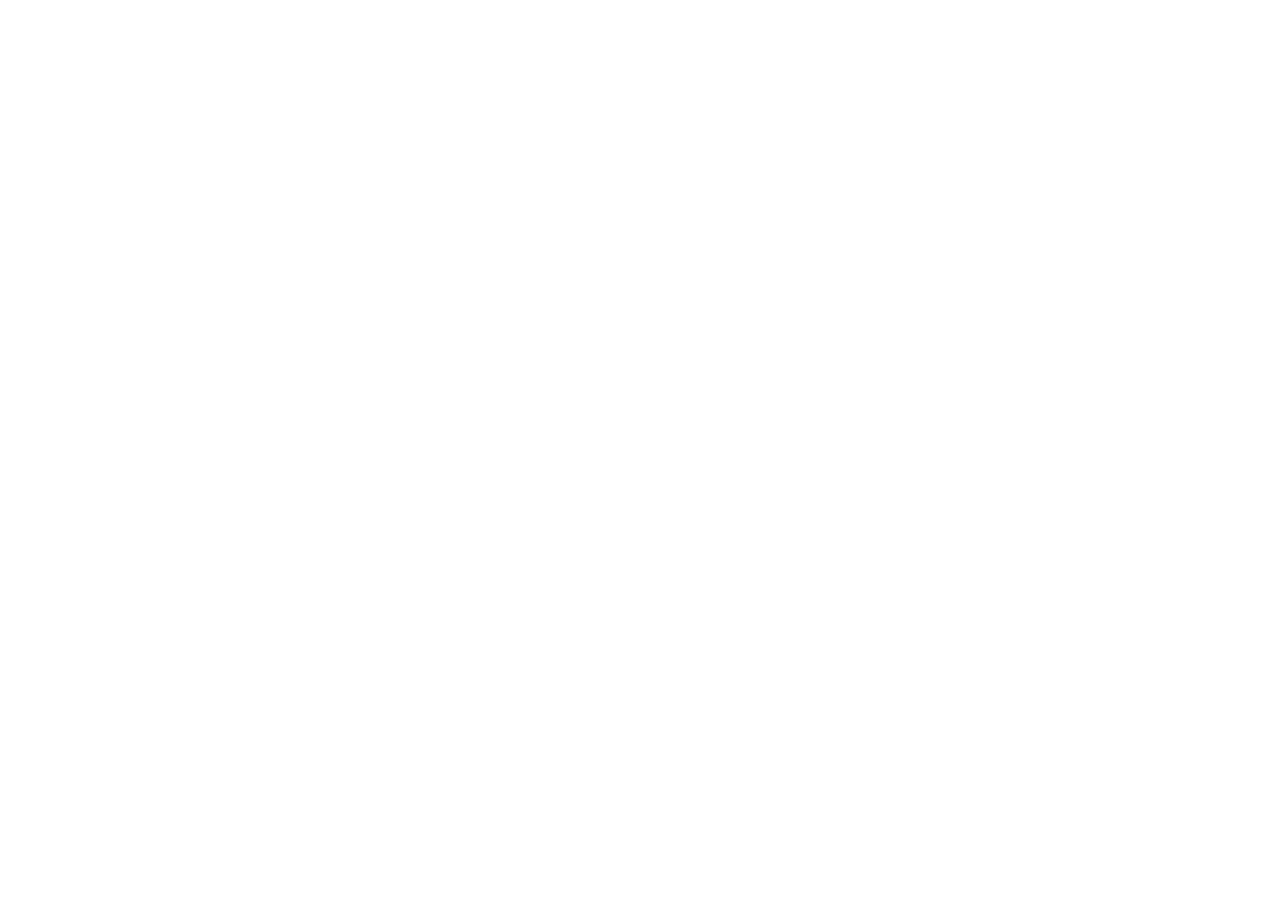
==== index.html @ d0383b48 "modificación index" ====
<!DOCTYPE html>
<html lang="en">
<head>
    <meta charset="UTF-8">
    <meta http-equiv="X-UA-Compatible" content="IE=edge">
    <meta name="viewport" content="width=device-width, initial-scale=1.0">
    <title>Clase 8</title>
</head>
<body>
    <main>
        <section>
           
        </section>
    </main>
</body>
</html>
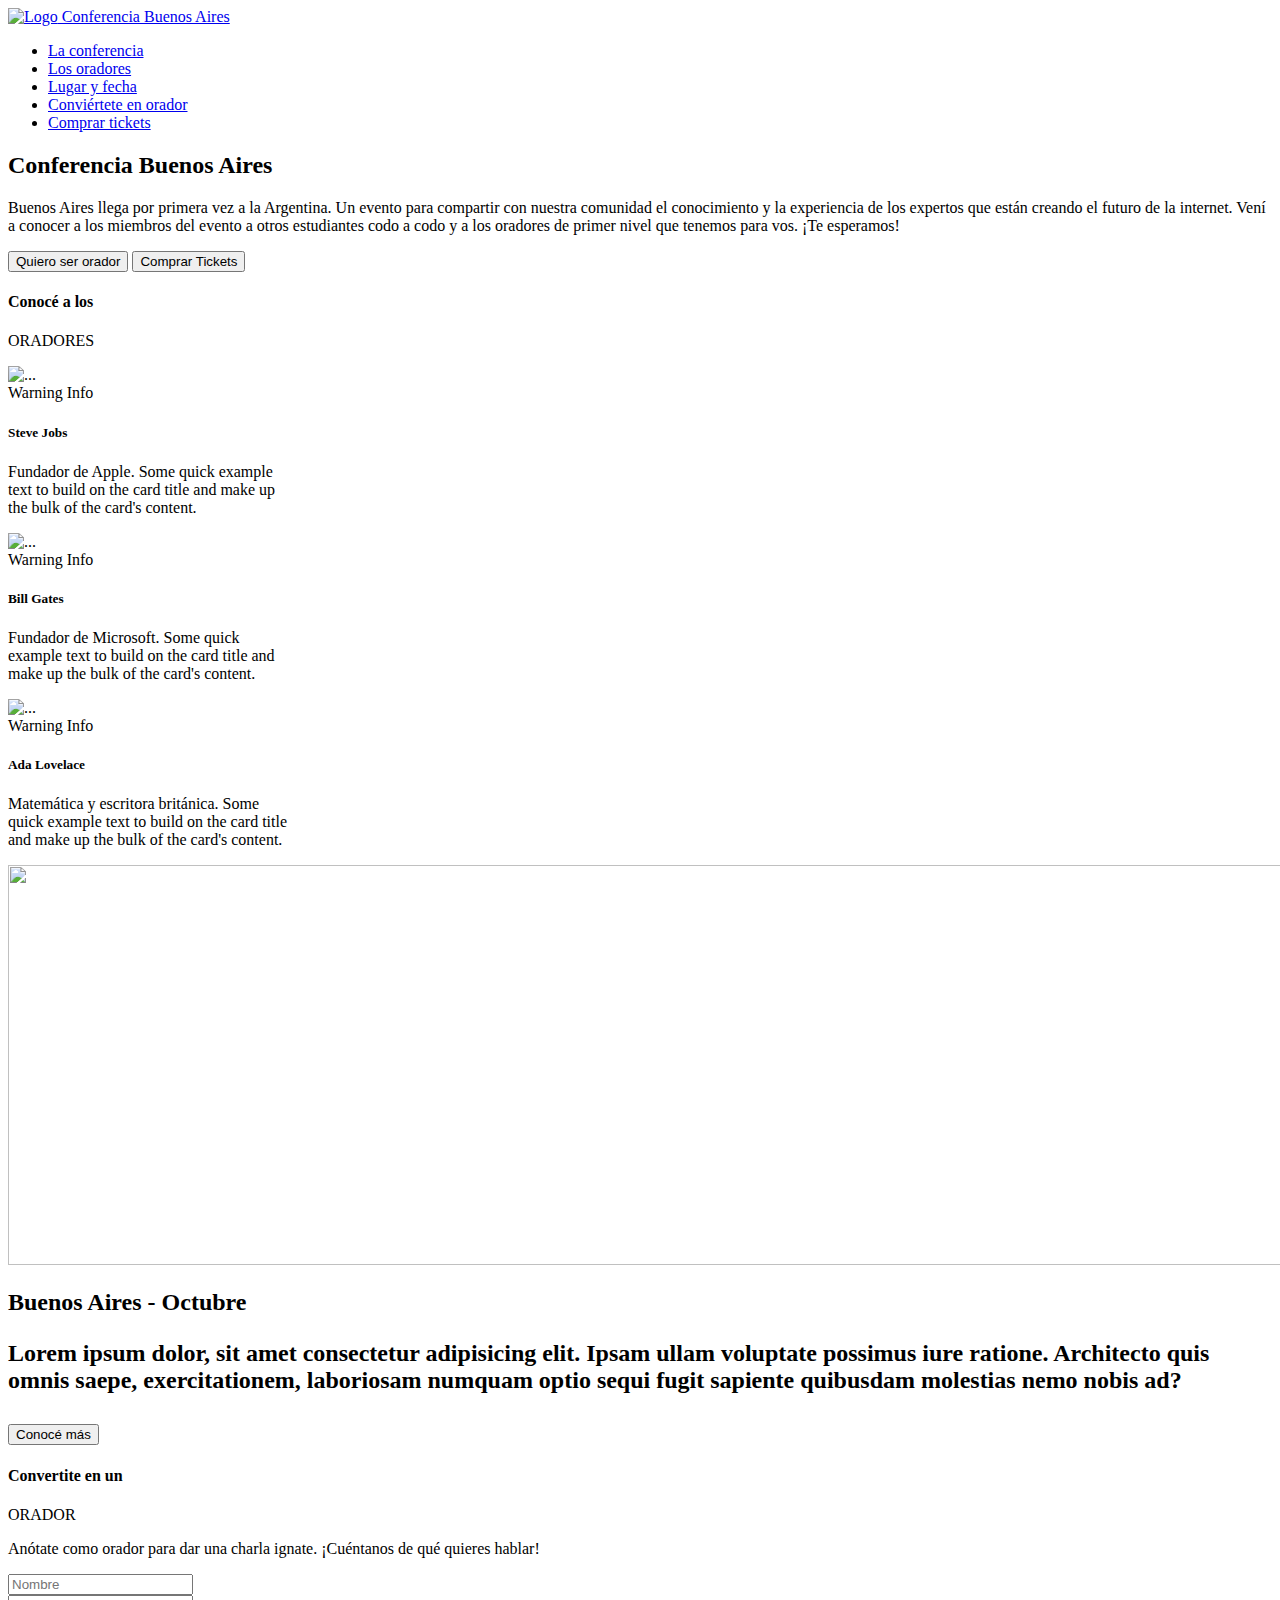
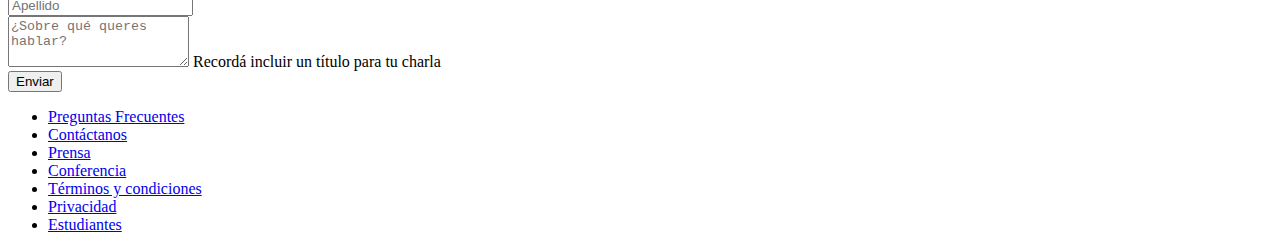
==== commit 3fc2faa9: "arreglo padding portada" ====
--- a/index.html
+++ b/index.html
@@ -1,16 +1,169 @@
 <!DOCTYPE html>
-<html lang="en">
+<html lang="es">
 <head>
     <meta charset="UTF-8">
     <meta http-equiv="X-UA-Compatible" content="IE=edge">
     <meta name="viewport" content="width=device-width, initial-scale=1.0">
-    <title>Clase 8</title>
+    <title>Codo a Codo 4.0</title>
+    <!-- CSS only -->
+<link href="https://cdn.jsdelivr.net/npm/bootstrap@5.2.1/dist/css/bootstrap.min.css" rel="stylesheet" integrity="sha384-iYQeCzEYFbKjA/T2uDLTpkwGzCiq6soy8tYaI1GyVh/UjpbCx/TYkiZhlZB6+fzT" crossorigin="anonymous">
+<link rel="stylesheet" href="style.css">
 </head>
 <body>
+    <header>
+      <div class="row">
+      <div class="container-fluid col-sm-12 col-lg-12 col-md-12">
+    <nav class="navbar navbar-dark bg-dark">
+       
+            <a class="navbar-brand" href="#">
+              <img src="Pictures/codoacodo.png" alt="Logo" width="60" height="30" class="d-inline-block align-text-top">
+             Conferencia Buenos Aires 
+            </a>
+            <ul class="nav">
+                <li class="nav-item">
+                <a class="nav-link active link-light" href="#conf">La conferencia</a>
+                </li>
+                <li class="nav-item">
+                <a class="nav-link link-secondary" href="#oradores">Los oradores</a>
+                </li>
+                <li class="nav-item">
+                <a class="nav-link link-secondary" href="#lugar">Lugar y fecha</a>
+                </li>
+                <li class="nav-item">
+                    <a class="nav-link link-secondary" href="#form">Conviértete en orador</a>
+                    </li>
+                    <li class="nav-item">
+                        <a class="nav-link link-success" href="#"> Comprar tickets</a>
+                        </li>
+            </ul>
+          
+      </nav>
+    </div>
+  </div>
+    </header>
     <main>
-        <section>
-           
+<div class="row mb-3 portada mh-100 d-lg-flex d-sm-flex" >
+<div class="col"></div>
+<div class="col text-end p-lg-5 p-sm-1">
+  <h2 class="text-light pt-lg-5 pb-lg-2 pt-sm-1 pb-sm-1"> Conferencia Buenos Aires</h2>
+  <p class="text-light pt-lg-3 pb-lg-2 pt-sm-1 pb-sm-1">Buenos Aires llega por primera vez a la Argentina. Un evento para compartir con nuestra comunidad el conocimiento y la experiencia de los expertos que están creando el futuro de la internet. Vení a conocer a los miembros del evento a otros estudiantes codo a codo y a los oradores de primer nivel que tenemos para vos. ¡Te esperamos! </p>
+  <button type="button" class="btn btn-danger">Quiero ser orador</button>
+  <button type="button" class="btn btn-success">Comprar Tickets</button>
+</div>
+</div>
+<section>
+  <h4 class="text-center">Conocé a los</h4> 
+  <p class="h2 text-center"> ORADORES </p>  
+            <div class="row">
+                <div class="col d-flex justify-content-lg-center p-2">
+                    <div class="card m-1 p-1" style="width: 18rem;">
+                        <img src="Pictures/steve.jpg" class="card-img-top" alt="...">
+                        <div class="card-body">
+                          <span class="badge bg-warning">Warning</span>
+                          <span class="badge bg-info">Info</span>
+                          <h5 class="card-title">Steve Jobs</h5>
+                          <p class="card-text">Fundador de Apple. Some quick example text to build on the card title and make up the bulk of the card's content.</p>
+                         
+                        </div>
+                       
+                          </div>
+                          <div class="card m-1 p-2" style="width: 18rem;">
+                            <img src="Pictures/bill.jpg" class="card-img-top" alt="..." width="240" height="255">
+                            <div class="card-body">
+                              <span class="badge bg-warning">Warning</span>
+                              <span class="badge bg-info">Info</span>
+                              <h5 class="card-title">Bill Gates</h5>
+                              <p class="card-text">Fundador de Microsoft. Some quick example text to build on the card title and make up the bulk of the card's content.</p>
+                              
+                            </div>
+                           
+                        </div>
+                        <div class="card m-1 p-2" style="width: 18rem;">
+                          <img src="Pictures/ada.jpeg" class="card-img-top" alt="..." width="240" height="255">
+                          <div class="card-body">
+                            <span class="badge bg-warning">Warning</span>
+                           <span class="badge bg-info">Info</span>
+                            <h5 class="card-title">Ada Lovelace</h5>
+                            <p class="card-text">Matemática y escritora británica. Some quick example text to build on the card title and make up the bulk of the card's content.</p>
+                            
+                          </div>    
+                      </div>
+                </div>
+
+            </div>
         </section>
+
+<section>
+      <div class="row mb-3">
+<div class="col-lg-6 align-content-md-center"> <img src="Pictures/ba2.jpg" alt="" width="110%" height="400px"> </div>
+<div class="col-lg-6 align-content-md-center bg-secondary">
+  <h2 class="text-lg-start text-md-center text-light"> Buenos Aires - Octubre <h2>
+    
+    <p class="text-lg-start text-md-center text-light font"> Lorem ipsum dolor, sit amet consectetur adipisicing elit. Ipsam ullam voluptate possimus iure ratione. Architecto quis omnis saepe, exercitationem, laboriosam numquam optio sequi fugit sapiente quibusdam molestias nemo nobis ad?</p>
+    
+    <button type="button" class="btn btn-outline-light text-dark">Conocé más</button>
+</div>
+</section>
+    
+<section>
+  <h4 class="text-center">Convertite en un</h4> 
+  <p class="h2 text-center"> ORADOR </p>
+  <p class="text-center">Anótate como orador para dar una charla ignate. ¡Cuéntanos de qué quieres hablar!</p>
+  <div class="row  d-flex justify-content-lg-center">
+   <div class="col-sm-12 col-md-7 col-lg-5">
+  
+<form action="">
+  <div class="row">
+  <div class="col mb-3">
+    <input type="text" class="form-control" placeholder="Nombre" aria-label="Nombre">
+  </div>
+  <div class="col">
+    <input type="text" class="form-control" placeholder="Apellido" aria-label="Apellido">
+  </div>
+</div>
+<div class="mb-3">
+  <label for="exampleFormControlTextarea1" class="form-label"></label>
+  <textarea class="form-control" id="exampleFormControlTextarea1" rows="3"  placeholder="¿Sobre qué queres hablar?"></textarea>
+  <span class="form-text">Recordá incluir un título para tu charla</span>
+</div>
+<div class="d-grid gap-2">
+  <button class="btn btn-success" type="button">Enviar</button>
+  
+</div>
+</form>
+
+    </div>
+  </div>
+</section>
+      
+
+      
+
     </main>
+    <footer class="container-fluid bg-dark mt-3">
+      <div class="row">
+        <div class="col-sm-12 col-dm-12 col-lg-12 ">
+      <ul class="nav justify-content-center">
+        <li class="nav-item">
+          <a class="nav-link text-light" href="#">Preguntas Frecuentes</a>
+        </li>
+        <li class="nav-item">
+          <a class="nav-link text-light" href="#">Contáctanos</a>
+        </li>
+        <li class="nav-item">
+          <a class="nav-link text-light" href="#">Prensa</a>
+          <li class="nav-item">
+            <a class="nav-link text-light" href="#">Conferencia</a>
+            <li class="nav-item">
+              <a class="nav-link text-light" href="#">Términos y condiciones</a>
+              <li class="nav-item">
+                <a class="nav-link text-light" href="#">Privacidad</a>
+                <li class="nav-item">
+                  <a class="nav-link text-light" href="#">Estudiantes</a>
+        </li>
+      </ul>
+    </div>
+  </div>
+    </footer>
 </body>
 </html>